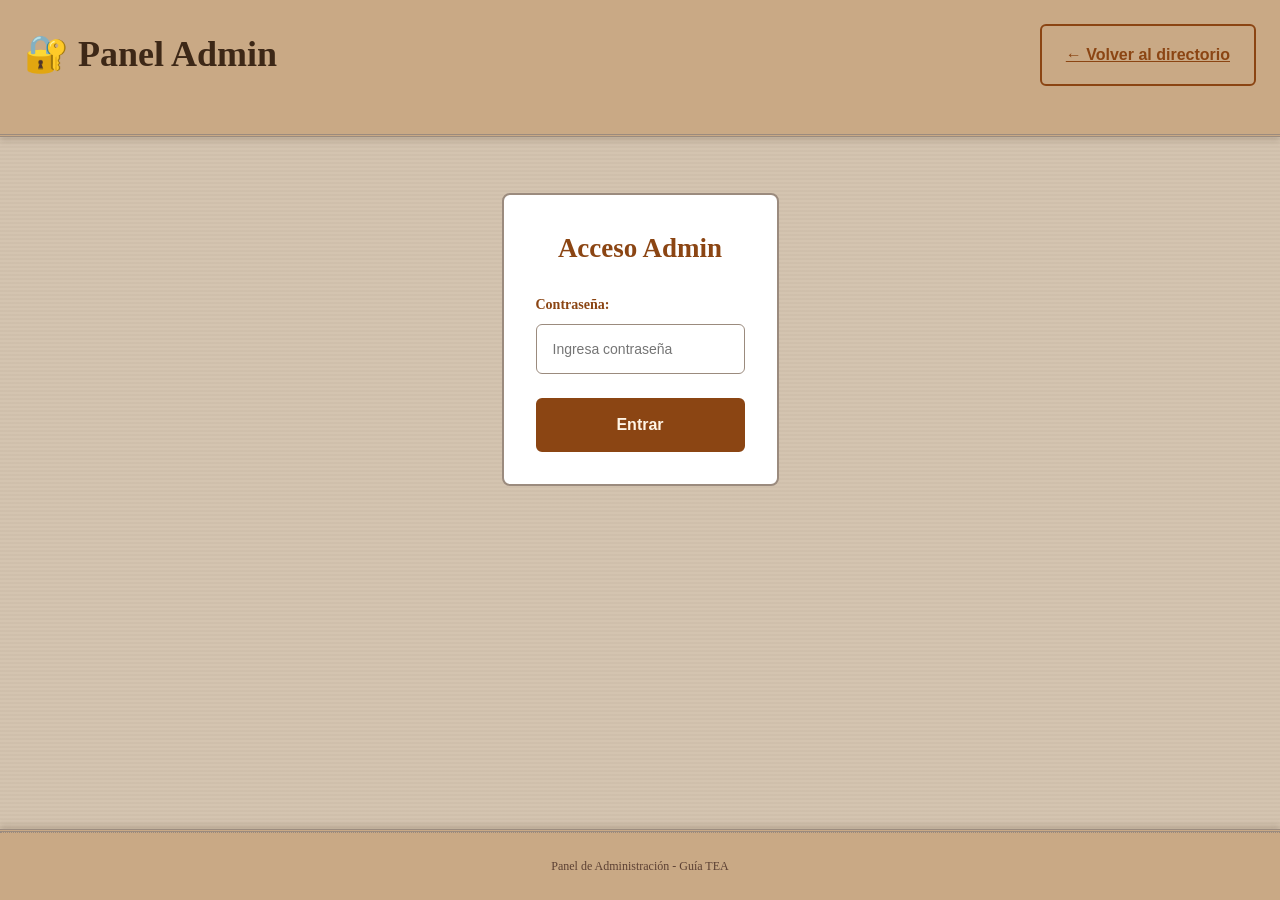
==== pages/admin.html @ 00181bcf "Proyecto inicial: Guía de Recursos TEA con búsqueda, filtros y SEO optimizado" ====
<!DOCTYPE html>
<html lang="es">
<head>
  <meta charset="UTF-8">
  <meta name="viewport" content="width=device-width, initial-scale=1.0">
  <title>Panel Admin - Guía TEA</title>
  <link rel="stylesheet" href="../css/styles.css">
  <style>
    .admin-container {
      max-width: 1200px;
      margin: var(--spacing-lg) auto;
      padding: 0 var(--spacing-lg);
    }

    .admin-header {
      display: flex;
      justify-content: space-between;
      align-items: center;
      margin-bottom: var(--spacing-xl);
      padding-bottom: var(--spacing-lg);
      border-bottom: 2px solid var(--border-color);
    }

    .admin-header h1 {
      color: var(--color-primary);
      font-size: 28px;
    }

    .admin-nav {
      display: flex;
      gap: var(--spacing-md);
    }

    .admin-nav button {
      padding: var(--spacing-md) var(--spacing-lg);
      background-color: var(--color-primary);
      color: white;
      border: none;
      border-radius: 6px;
      cursor: pointer;
      font-size: 14px;
    }

    .admin-nav button:hover {
      background-color: var(--color-secondary);
    }

    .admin-nav button.active {
      background-color: var(--color-accent);
    }

    .admin-section {
      display: none;
      background-color: white;
      padding: var(--spacing-xl);
      border: 2px solid var(--border-color);
      border-radius: 8px;
      margin-bottom: var(--spacing-xl);
    }

    .admin-section.active {
      display: block;
    }

    .form-group {
      margin-bottom: var(--spacing-lg);
    }

    .form-group label {
      display: block;
      font-weight: bold;
      color: var(--color-primary);
      margin-bottom: var(--spacing-sm);
      font-size: 14px;
    }

    .form-group input,
    .form-group textarea,
    .form-group select {
      width: 100%;
      padding: var(--spacing-md);
      border: 1px solid var(--border-color);
      border-radius: 6px;
      font-family: var(--font-secondary);
      font-size: 14px;
    }

    .form-group textarea {
      min-height: 120px;
      resize: vertical;
    }

    .form-group input:focus,
    .form-group textarea:focus,
    .form-group select:focus {
      outline: none;
      border-color: var(--color-primary);
      box-shadow: 0 0 8px rgba(139, 69, 19, 0.2);
    }

    .form-row {
      display: grid;
      grid-template-columns: 1fr 1fr;
      gap: var(--spacing-lg);
    }

    .btn-group {
      display: flex;
      gap: var(--spacing-md);
      margin-top: var(--spacing-lg);
    }

    .btn-danger {
      background-color: #D2691E;
    }

    .btn-danger:hover {
      background-color: #8B4513;
    }

    .resource-list {
      display: grid;
      gap: var(--spacing-lg);
    }

    .resource-item {
      border: 1px solid var(--border-light);
      padding: var(--spacing-lg);
      border-radius: 6px;
      background-color: #fff5e6;
    }

    .resource-item h4 {
      color: var(--color-primary);
      margin-bottom: var(--spacing-md);
    }

    .resource-item-actions {
      display: flex;
      gap: var(--spacing-md);
      margin-top: var(--spacing-md);
    }

    .resource-item-actions button {
      padding: var(--spacing-sm) var(--spacing-md);
      font-size: 12px;
      cursor: pointer;
      border: 1px solid var(--border-color);
      border-radius: 4px;
    }

    .login-form {
      max-width: 400px;
      margin: var(--spacing-xl) auto;
      padding: var(--spacing-xl);
      border: 2px solid var(--border-color);
      border-radius: 8px;
      background-color: white;
    }

    .stats {
      display: grid;
      grid-template-columns: repeat(auto-fit, minmax(200px, 1fr));
      gap: var(--spacing-lg);
      margin-bottom: var(--spacing-xl);
    }

    .stat-card {
      background-color: #fff5e6;
      padding: var(--spacing-lg);
      border-radius: 6px;
      text-align: center;
      border: 1px solid var(--border-light);
    }

    .stat-number {
      font-size: 32px;
      font-weight: bold;
      color: var(--color-primary);
    }

    .stat-label {
      color: var(--text-secondary);
      font-size: 12px;
      margin-top: var(--spacing-sm);
    }

    @media (max-width: 768px) {
      .form-row {
        grid-template-columns: 1fr;
      }

      .admin-nav {
        flex-direction: column;
        width: 100%;
      }

      .admin-nav button {
        width: 100%;
      }

      .resource-item-actions {
        flex-direction: column;
      }

      .resource-item-actions button {
        width: 100%;
      }
    }
  </style>
</head>
<body>
  <div class="container-main">
    <header class="header">
      <div class="header-content">
        <h1 class="logo">🔐 Panel Admin</h1>
        <a href="../index.html" class="btn btn-secondary">← Volver al directorio</a>
      </div>
    </header>

    <div class="admin-container">
      <!-- LOGIN -->
      <div id="loginSection" class="login-form">
        <h2 style="text-align: center; color: #8B4513; margin-bottom: 24px;">Acceso Admin</h2>
        <div class="form-group">
          <label for="adminPassword">Contraseña:</label>
          <input
            type="password"
            id="adminPassword"
            placeholder="Ingresa contraseña"
            autocomplete="off"
          >
        </div>
        <button id="loginBtn" class="btn btn-primary" style="width: 100%;">Entrar</button>
      </div>

      <!-- PANEL ADMIN (OCULTO INICIALMENTE) -->
      <div id="adminPanel" style="display: none;">
        <div class="admin-header">
          <h1>🔧 Administración de Recursos</h1>
          <div class="admin-nav">
            <button class="admin-tab-btn active" data-tab="dashboard">📊 Dashboard</button>
            <button class="admin-tab-btn" data-tab="create">➕ Nuevo</button>
            <button class="admin-tab-btn" data-tab="list">📋 Listar</button>
            <button class="admin-tab-btn" data-tab="import">⬆️ Importar</button>
            <button class="admin-tab-btn" data-tab="logout" style="background-color: #D2691E;">🚪 Salir</button>
          </div>
        </div>

        <!-- DASHBOARD -->
        <div id="dashboard" class="admin-section active">
          <h2>📊 Estadísticas</h2>
          <div class="stats" id="statsContainer">
            <!-- Generado por JavaScript -->
          </div>
          <div>
            <h3 style="color: #8B4513; margin-bottom: var(--spacing-lg);">Acciones Rápidas</h3>
            <div style="display: grid; grid-template-columns: repeat(auto-fit, minmax(200px, 1fr)); gap: var(--spacing-lg);">
              <button id="exportBtn" class="btn btn-primary">📥 Exportar JSON</button>
              <button id="backupBtn" class="btn btn-primary">💾 Crear Backup</button>
              <button id="resetBtn" class="btn btn-danger">🔄 Resetear Progreso</button>
            </div>
          </div>
        </div>

        <!-- CREAR NUEVO RECURSO -->
        <div id="create" class="admin-section">
          <h2>➕ Crear Nuevo Recurso</h2>
          <form id="resourceForm">
            <div class="form-group">
              <label for="resourceName">Nombre del Recurso *</label>
              <input type="text" id="resourceName" required>
            </div>

            <div class="form-row">
              <div class="form-group">
                <label for="resourceCategory">Categoría *</label>
                <select id="resourceCategory" required>
                  <option value="">-- Seleccionar --</option>
                  <option value="salud">Salud, Diagnóstico y Especialidades</option>
                  <option value="educacion">Educación y Atención Temprana</option>
                  <option value="entidades">Entidades y Apoyo Familiar</option>
                  <option value="vida-adulta">Vida Adulta, Vivienda y Empleo</option>
                  <option value="tramites">Trámites, Ayudas y Beneficios</option>
                </select>
              </div>

              <div class="form-group">
                <label for="resourceLocation">Ubicación</label>
                <input type="text" id="resourceLocation" placeholder="Madrid">
              </div>
            </div>

            <div class="form-group">
              <label for="resourceDescription">Descripción</label>
              <textarea id="resourceDescription" placeholder="Descripción detallada del recurso..."></textarea>
            </div>

            <div class="form-group">
              <label for="resourceValueProp">Propuesta de Valor (Lo especial)</label>
              <input type="text" id="resourceValueProp" placeholder="Qué lo diferencia...">
            </div>

            <div class="form-row">
              <div class="form-group">
                <label for="resourceUrl">Sitio Web</label>
                <input type="url" id="resourceUrl" placeholder="https://ejemplo.com">
              </div>

              <div class="form-group">
                <label for="resourcePhone">Teléfono</label>
                <input type="tel" id="resourcePhone" placeholder="+34 91 123 4567">
              </div>
            </div>

            <div class="form-group">
              <label for="resourceContact">Email</label>
              <input type="email" id="resourceContact" placeholder="contacto@ejemplo.com">
            </div>

            <div class="form-group">
              <label for="resourceType">Tipo</label>
              <select id="resourceType">
                <option value="publica">Pública</option>
                <option value="privada">Privada</option>
                <option value="asociacion">Asociación</option>
                <option value="programa">Programa</option>
              </select>
            </div>

            <div class="form-row">
              <div class="form-group">
                <label for="resourceAgeRange">Rango de Edad</label>
                <input type="text" id="resourceAgeRange" placeholder="0-6 años">
              </div>

              <div class="form-group">
                <label for="resourceServices">Servicios (separados por coma)</label>
                <input type="text" id="resourceServices" placeholder="Servicio 1, Servicio 2">
              </div>
            </div>

            <div class="btn-group">
              <button type="submit" class="btn btn-primary">💾 Guardar Recurso</button>
              <button type="reset" class="btn btn-secondary">🔄 Limpiar</button>
            </div>
          </form>
        </div>

        <!-- LISTAR Y EDITAR -->
        <div id="list" class="admin-section">
          <h2>📋 Recursos</h2>
          <input
            type="text"
            id="searchAdminInput"
            placeholder="🔍 Buscar recurso..."
            style="
              width: 100%;
              padding: var(--spacing-md);
              margin-bottom: var(--spacing-lg);
              border: 1px solid var(--border-color);
              border-radius: 6px;
            "
          >
          <div class="resource-list" id="resourcesList">
            <!-- Generado por JavaScript -->
          </div>
        </div>

        <!-- IMPORTAR JSON -->
        <div id="import" class="admin-section">
          <h2>⬆️ Importar Base de Datos</h2>
          <div class="form-group">
            <label for="jsonImportFile">Seleccionar archivo JSON:</label>
            <input
              type="file"
              id="jsonImportFile"
              accept=".json"
              style="padding: var(--spacing-md);"
            >
          </div>
          <button id="importBtn" class="btn btn-primary">📤 Importar</button>
          <p style="color: var(--text-secondary); margin-top: var(--spacing-lg); font-size: 12px;">
            ⚠️ Advertencia: Esto reemplazará toda la base de datos actual. Haz un backup primero.
          </p>
        </div>
      </div>
    </div>

    <footer class="footer">
      <div class="footer-bottom">
        <p>Panel de Administración - Guía TEA</p>
      </div>
    </footer>
  </div>

  <script src="../js/utils.js"></script>
  <script src="../js/admin.js"></script>
</body>
</html>
---- css/styles.css ----
/* ============================================
   ESTILOS GLOBALES - Tema Vintage Retro 70s-80s
   ============================================ */

:root {
  /* FONDOS - Crema/Beige cálidos (Cartulina Vintage) */
  --bg-primary: #D4C4B0;       /* Crema cálida - fondo general */
  --bg-secondary: #C9A985;     /* Marrón claro - secciones alternas */
  --bg-tertiary: #A68B6B;      /* Marrón medio - fondos de tarjetas */
  --bg-accent: #9B8B7E;        /* Gris cálido - elementos secundarios */

  /* COLORES FUNCIONALES - Tonos vintage */
  --color-primary: #8B4513;    /* Marrón chocolate - botones, links, títulos */
  --color-secondary: #CD853F;  /* Naranja/Peru - acentos, hover */
  --color-accent: #D2691E;     /* Chocolate oscuro - focus, active */

  /* TEXTOS */
  --text-primary: #3D2817;     /* Marrón muy oscuro - body text */
  --text-secondary: #5C4033;   /* Marrón medio - secondary text */
  --text-light: #8B7355;       /* Marrón claro - metadatos, helper text */

  /* BORDES Y SEPARADORES */
  --border-color: #9B8B7E;     /* Marrón para bordes principales */
  --border-light: #D4C4B0;     /* Crema para bordes suaves */

  /* GAMIFICACIÓN - Badges de Nivel */
  --level-novato: #A68B6B;     /* Marrón medio - Novato */
  --level-explorador: #CD853F; /* Naranja/Peru - Explorador */
  --level-experto: #8B4513;    /* Marrón oscuro - Experto */

  /* SPACING */
  --spacing-xs: 4px;
  --spacing-sm: 8px;
  --spacing-md: 16px;
  --spacing-lg: 24px;
  --spacing-xl: 32px;

  /* TYPOGRAPHY */
  --font-primary: 'Georgia', 'Garamond', serif;
  --font-secondary: -apple-system, BlinkMacSystemFont, 'Segoe UI', sans-serif;
  --font-size-body: 18px;
  --font-size-small: 16px;
  --line-height-body: 1.6;
}

/* RESET & BASE */
* {
  margin: 0;
  padding: 0;
  box-sizing: border-box;
}

html {
  scroll-behavior: smooth;
}

body {
  font-family: var(--font-primary);
  font-size: var(--font-size-body);
  line-height: var(--line-height-body);
  color: var(--text-primary);
  background-color: var(--bg-primary);
  background-image:
    repeating-linear-gradient(
      0deg,
      rgba(61, 40, 23, 0.03) 0px,
      rgba(61, 40, 23, 0.03) 2px,
      transparent 2px,
      transparent 4px
    );
  min-height: 100vh;
}

/* CONTAINER PRINCIPAL */
.container-main {
  display: flex;
  flex-direction: column;
  min-height: 100vh;
}

/* ============================================
   HEADER
   ============================================ */
.header {
  background-color: var(--bg-secondary);
  border-bottom: 3px double var(--border-color);
  padding: var(--spacing-lg);
  box-shadow: 0 4px 6px rgba(61, 40, 23, 0.15);
  position: sticky;
  top: 0;
  z-index: 100;
}

.header-content {
  display: flex;
  justify-content: space-between;
  align-items: center;
  margin-bottom: var(--spacing-lg);
  max-width: 1400px;
  margin-left: auto;
  margin-right: auto;
}

.header-left h1.logo {
  font-size: 32px;
  font-weight: 700;
  color: var(--color-primary);
  margin-bottom: var(--spacing-sm);
}

.header-left .tagline {
  font-size: 14px;
  color: var(--text-secondary);
  font-style: italic;
}

/* LEVEL BADGE */
.level-badge {
  display: flex;
  align-items: center;
  gap: var(--spacing-md);
  background-color: #fff5e6;
  border: 2px solid var(--border-color);
  border-radius: 8px;
  padding: var(--spacing-md);
  box-shadow: 0 2px 4px rgba(61, 40, 23, 0.1);
}

.level-icon {
  font-size: 36px;
}

.level-name {
  font-weight: bold;
  color: var(--color-primary);
  font-size: 14px;
}

.level-count {
  font-size: 12px;
  color: var(--text-secondary);
}

/* SEARCH BAR */
.search-container {
  position: relative;
  max-width: 1400px;
  margin: 0 auto;
  width: 100%;
}

.search-input {
  width: 100%;
  padding: var(--spacing-md) var(--spacing-lg) var(--spacing-md) 48px;
  font-size: var(--font-size-body);
  border: 2px solid var(--border-color);
  border-radius: 8px;
  background-color: #fff5e6;
  color: var(--text-primary);
  font-family: var(--font-secondary);
  transition: all 0.3s ease;
}

.search-input:focus {
  outline: none;
  border-color: var(--color-primary);
  box-shadow: 0 0 8px rgba(139, 69, 19, 0.2);
}

.search-input::placeholder {
  color: var(--text-light);
}

.search-icon {
  position: absolute;
  left: var(--spacing-md);
  top: 50%;
  transform: translateY(-50%);
  font-size: 20px;
}

/* ============================================
   MAIN LAYOUT
   ============================================ */
.main-wrapper {
  display: flex;
  gap: var(--spacing-lg);
  max-width: 1400px;
  margin: var(--spacing-lg) auto;
  padding: 0 var(--spacing-lg);
  flex: 1;
  width: 100%;
}

.sidebar {
  flex: 0 0 280px;
  background-color: #fff5e6;
  border: 2px solid var(--border-color);
  border-radius: 8px;
  padding: var(--spacing-lg);
  height: fit-content;
  position: sticky;
  top: 180px;
  box-shadow: 0 2px 4px rgba(61, 40, 23, 0.1);
}

.filters-header {
  display: flex;
  justify-content: space-between;
  align-items: center;
  margin-bottom: var(--spacing-lg);
  border-bottom: 2px dotted var(--border-color);
  padding-bottom: var(--spacing-md);
}

.filters-header h2 {
  font-size: 20px;
  color: var(--color-primary);
}

.close-sidebar {
  background: none;
  border: none;
  font-size: 24px;
  cursor: pointer;
  color: var(--color-primary);
}

.main-content {
  flex: 1;
  min-width: 0;
}

/* ============================================
   FILTER SECTIONS
   ============================================ */
.filter-section {
  margin-bottom: var(--spacing-xl);
}

.filter-title {
  font-size: 16px;
  font-weight: bold;
  color: var(--color-primary);
  margin-bottom: var(--spacing-md);
  display: flex;
  align-items: center;
  gap: var(--spacing-sm);
}

.categories-list {
  display: flex;
  flex-direction: column;
  gap: var(--spacing-sm);
}

.category-item {
  display: flex;
  align-items: center;
  gap: var(--spacing-md);
}

.category-item input[type="checkbox"] {
  width: 24px;
  height: 24px;
  cursor: pointer;
  accent-color: var(--color-primary);
}

.category-item label {
  flex: 1;
  cursor: pointer;
  font-size: 16px;
  color: var(--text-primary);
}

/* TAGS GRID */
.tags-grid {
  display: grid;
  grid-template-columns: 1fr;
  gap: var(--spacing-sm);
}

.tag-button {
  padding: var(--spacing-sm) var(--spacing-md);
  background-color: #fff5e6;
  border: 1px solid var(--border-light);
  border-radius: 20px;
  cursor: pointer;
  font-size: 14px;
  color: var(--text-secondary);
  transition: all 0.2s ease;
  text-align: left;
  font-family: var(--font-secondary);
}

.tag-button:hover {
  background-color: var(--bg-secondary);
  border-color: var(--border-color);
  color: var(--color-primary);
}

.tag-button.active {
  background-color: var(--color-primary);
  color: #fff5e6;
  border-color: var(--color-primary);
  font-weight: bold;
}

/* ============================================
   BUTTONS
   ============================================ */
.btn {
  padding: var(--spacing-md) var(--spacing-lg);
  border: none;
  border-radius: 6px;
  font-size: 16px;
  font-weight: bold;
  cursor: pointer;
  transition: all 0.3s ease;
  font-family: var(--font-secondary);
  display: inline-flex;
  align-items: center;
  justify-content: center;
  gap: var(--spacing-sm);
}

.btn-primary {
  background-color: var(--color-primary);
  color: #fff5e6;
  border: 2px solid var(--color-primary);
}

.btn-primary:hover {
  background-color: var(--color-secondary);
  border-color: var(--color-secondary);
  transform: translateY(-2px);
  box-shadow: 0 4px 8px rgba(61, 40, 23, 0.2);
}

.btn-secondary {
  background-color: transparent;
  color: var(--color-primary);
  border: 2px solid var(--color-primary);
}

.btn-secondary:hover {
  background-color: var(--color-primary);
  color: #fff5e6;
}

.btn-full {
  width: 100%;
}

.btn-small {
  padding: var(--spacing-sm) var(--spacing-md);
  font-size: 14px;
}

/* ============================================
   RESULTADOS
   ============================================ */
.results-header {
  display: flex;
  justify-content: space-between;
  align-items: center;
  margin-bottom: var(--spacing-lg);
  padding-bottom: var(--spacing-md);
  border-bottom: 2px dotted var(--border-color);
}

.results-header h2 {
  color: var(--color-primary);
  font-size: 24px;
}

.results-count {
  background-color: #fff5e6;
  padding: var(--spacing-sm) var(--spacing-md);
  border-radius: 4px;
  border: 1px solid var(--border-light);
  color: var(--text-secondary);
  font-size: 14px;
}

/* ============================================
   GRID DE TARJETAS
   ============================================ */
.resources-grid {
  display: grid;
  grid-template-columns: repeat(auto-fill, minmax(320px, 1fr));
  gap: var(--spacing-lg);
  margin-bottom: var(--spacing-xl);
}

.resource-card {
  background-color: var(--bg-tertiary);
  border: 2px solid var(--border-color);
  border-radius: 8px;
  padding: var(--spacing-lg);
  box-shadow: 3px 4px 6px rgba(61, 40, 23, 0.15);
  transition: all 0.3s ease;
  cursor: pointer;
  display: flex;
  flex-direction: column;
  position: relative;
  overflow: hidden;
}

.resource-card::before {
  content: '';
  position: absolute;
  top: 0;
  left: 0;
  right: 0;
  height: 4px;
  background-color: var(--color-secondary);
}

.resource-card:hover {
  transform: translateY(-4px);
  box-shadow: 4px 6px 10px rgba(61, 40, 23, 0.25);
  border-color: var(--color-secondary);
}

.card-header {
  display: flex;
  align-items: flex-start;
  gap: var(--spacing-md);
  margin-bottom: var(--spacing-md);
}

.card-icon {
  width: 48px;
  height: 48px;
  background-color: rgba(255, 245, 230, 0.6);
  border-radius: 6px;
  display: flex;
  align-items: center;
  justify-content: center;
  font-size: 28px;
  flex-shrink: 0;
  border: 1px solid var(--border-light);
}

.card-title {
  flex: 1;
  font-size: 18px;
  font-weight: bold;
  color: var(--color-primary);
  margin-bottom: var(--spacing-sm);
}

.card-category {
  display: inline-block;
  background-color: rgba(255, 245, 230, 0.6);
  padding: var(--spacing-sm) var(--spacing-md);
  border-radius: 4px;
  font-size: 12px;
  color: var(--text-secondary);
  margin-bottom: var(--spacing-md);
  border: 1px solid var(--border-light);
}

.card-divider {
  height: 1px;
  background: repeating-linear-gradient(
    90deg,
    var(--border-light) 0,
    var(--border-light) 4px,
    transparent 4px,
    transparent 8px
  );
  margin: var(--spacing-md) 0;
}

.card-section {
  margin-bottom: var(--spacing-md);
}

.card-section-title {
  font-weight: bold;
  color: var(--color-primary);
  font-size: 14px;
  margin-bottom: var(--spacing-sm);
}

.card-section-content {
  font-size: var(--font-size-small);
  color: var(--text-secondary);
  line-height: 1.5;
}

.card-services {
  display: flex;
  flex-wrap: wrap;
  gap: var(--spacing-sm);
}

.service-badge {
  background-color: rgba(255, 245, 230, 0.8);
  padding: var(--spacing-sm) var(--spacing-md);
  border-radius: 4px;
  font-size: 12px;
  color: var(--text-secondary);
  border: 1px solid var(--border-light);
}

.card-contact {
  display: flex;
  flex-direction: column;
  gap: var(--spacing-sm);
  margin-top: var(--spacing-md);
}

.contact-item {
  display: flex;
  align-items: center;
  gap: var(--spacing-sm);
  font-size: var(--font-size-small);
  color: var(--text-secondary);
}

.contact-item a {
  color: var(--color-primary);
  text-decoration: none;
  font-weight: 500;
}

.contact-item a:hover {
  text-decoration: underline;
}

.card-tags {
  display: flex;
  flex-wrap: wrap;
  gap: var(--spacing-sm);
  margin-top: var(--spacing-md);
  padding-top: var(--spacing-md);
  border-top: 1px dotted var(--border-light);
}

.tag-label {
  background-color: rgba(255, 245, 230, 0.8);
  padding: var(--spacing-sm) var(--spacing-md);
  border-radius: 12px;
  font-size: 11px;
  color: var(--text-light);
  border: 1px solid var(--border-light);
}

/* ============================================
   ESTADO VACÍO
   ============================================ */
.empty-state {
  text-align: center;
  padding: var(--spacing-xl) var(--spacing-lg);
  background-color: #fff5e6;
  border: 2px dashed var(--border-color);
  border-radius: 8px;
  margin-top: var(--spacing-lg);
}

.empty-icon {
  font-size: 64px;
  margin-bottom: var(--spacing-lg);
}

.empty-state h3 {
  font-size: 24px;
  color: var(--color-primary);
  margin-bottom: var(--spacing-md);
}

.empty-state p {
  color: var(--text-secondary);
  margin-bottom: var(--spacing-lg);
  font-size: var(--font-size-small);
}

/* ============================================
   FOOTER
   ============================================ */
.footer {
  background-color: var(--bg-secondary);
  border-top: 3px double var(--border-color);
  margin-top: auto;
  box-shadow: 0 -4px 6px rgba(61, 40, 23, 0.15);
}

.footer-content {
  display: grid;
  grid-template-columns: repeat(auto-fit, minmax(250px, 1fr));
  gap: var(--spacing-lg);
  max-width: 1400px;
  margin: 0 auto;
  padding: var(--spacing-xl);
}

.footer-section h4 {
  font-size: 16px;
  font-weight: bold;
  color: var(--color-primary);
  margin-bottom: var(--spacing-md);
}

.footer-section p {
  color: var(--text-secondary);
  font-size: var(--font-size-small);
  margin-bottom: var(--spacing-sm);
  line-height: 1.5;
}

.footer-credit {
  font-size: 12px;
  color: var(--text-light);
  font-style: italic;
}

.footer-bottom {
  text-align: center;
  padding: var(--spacing-lg);
  border-top: 1px dotted var(--border-color);
  color: var(--text-secondary);
  font-size: 12px;
}

/* ============================================
   MODAL
   ============================================ */
.modal {
  position: fixed;
  top: 0;
  left: 0;
  right: 0;
  bottom: 0;
  background-color: rgba(61, 40, 23, 0.7);
  display: flex;
  align-items: center;
  justify-content: center;
  z-index: 1000;
  padding: var(--spacing-lg);
}

.modal-content {
  background-color: var(--bg-primary);
  border: 2px solid var(--border-color);
  border-radius: 8px;
  padding: var(--spacing-xl);
  max-width: 600px;
  width: 100%;
  max-height: 80vh;
  overflow-y: auto;
  position: relative;
  box-shadow: 0 10px 40px rgba(61, 40, 23, 0.4);
}

.modal-close {
  position: absolute;
  top: var(--spacing-lg);
  right: var(--spacing-lg);
  background: none;
  border: none;
  font-size: 28px;
  cursor: pointer;
  color: var(--color-primary);
}

/* ============================================
   ACCESIBILIDAD
   ============================================ */
@media (prefers-reduced-motion: reduce) {
  * {
    animation: none !important;
    transition: none !important;
  }
}

/* FOCUS VISIBLE */
*:focus-visible {
  outline: 3px solid var(--color-primary);
  outline-offset: 2px;
}

/* ALTO CONTRASTE */
@media (prefers-contrast: more) {
  :root {
    --text-primary: #1a0d08;
    --text-secondary: #3d2817;
  }

  .btn-primary {
    border-width: 3px;
  }

  .resource-card {
    border-width: 3px;
  }
}
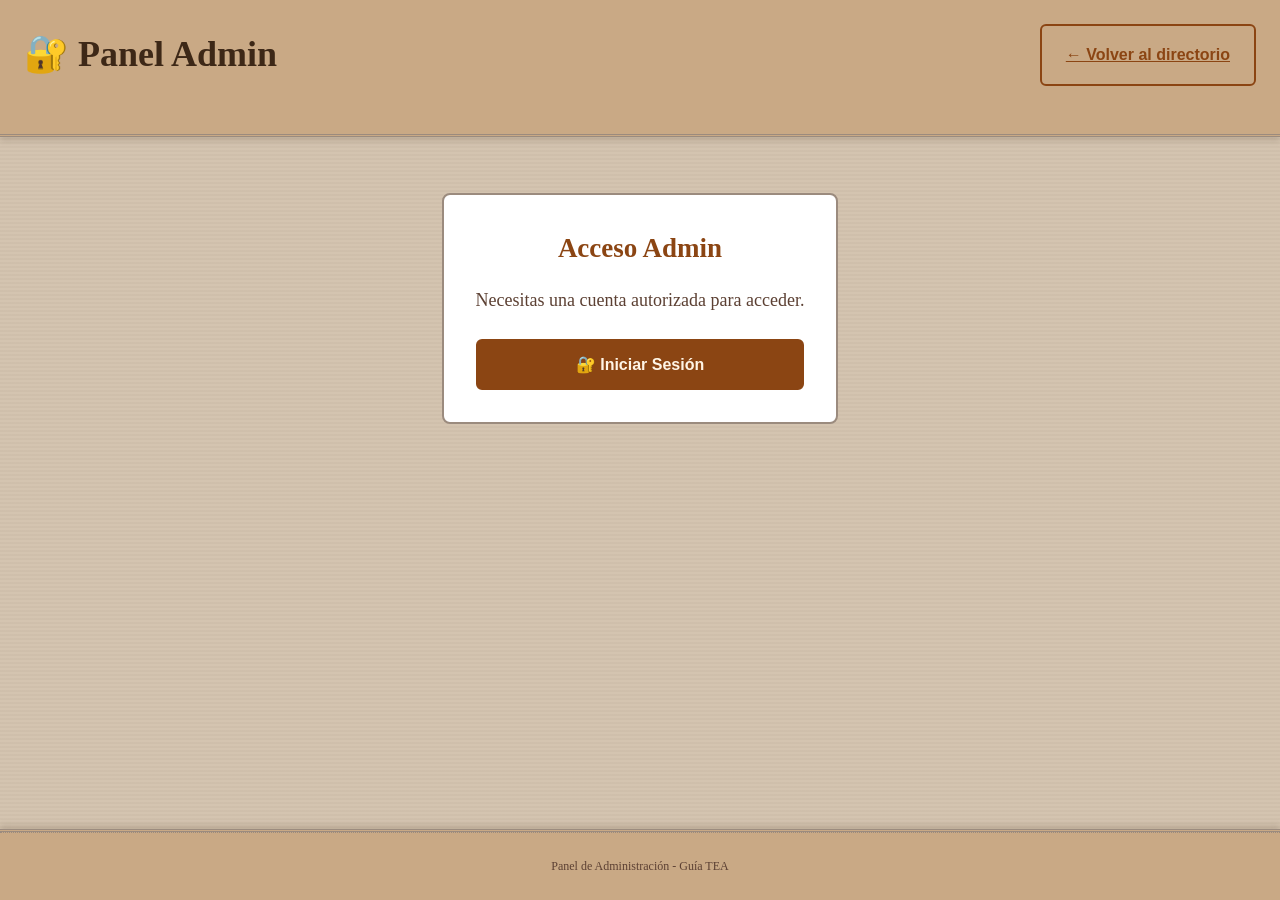
==== commit 906ade8b: "Reemplazar autenticación falsa del admin por Netlify Identity Elimina contraseña hardcodeada ('admin" ====
--- a/pages/admin.html
+++ b/pages/admin.html
@@ -4,6 +4,7 @@
   <meta charset="UTF-8">
   <meta name="viewport" content="width=device-width, initial-scale=1.0">
   <title>Panel Admin - Guía TEA</title>
+  <script src="https://identity.netlify.com/v1/netlify-identity-widget.js"></script>
   <link rel="stylesheet" href="../css/styles.css">
   <style>
     .admin-container {
@@ -220,18 +221,12 @@
 
     <div class="admin-container">
       <!-- LOGIN -->
-      <div id="loginSection" class="login-form">
-        <h2 style="text-align: center; color: #8B4513; margin-bottom: 24px;">Acceso Admin</h2>
-        <div class="form-group">
-          <label for="adminPassword">Contraseña:</label>
-          <input
-            type="password"
-            id="adminPassword"
-            placeholder="Ingresa contraseña"
-            autocomplete="off"
-          >
-        </div>
-        <button id="loginBtn" class="btn btn-primary" style="width: 100%;">Entrar</button>
+      <div id="loginSection" class="login-form" style="text-align: center;">
+        <h2 style="color: #8B4513; margin-bottom: 16px;">Acceso Admin</h2>
+        <p style="color: #5C4033; margin-bottom: 24px;">Necesitas una cuenta autorizada para acceder.</p>
+        <button onclick="netlifyIdentity.open()" class="btn btn-primary" style="width: 100%; font-size: 16px; padding: 14px;">
+          🔐 Iniciar Sesión
+        </button>
       </div>
 
       <!-- PANEL ADMIN (OCULTO INICIALMENTE) -->
